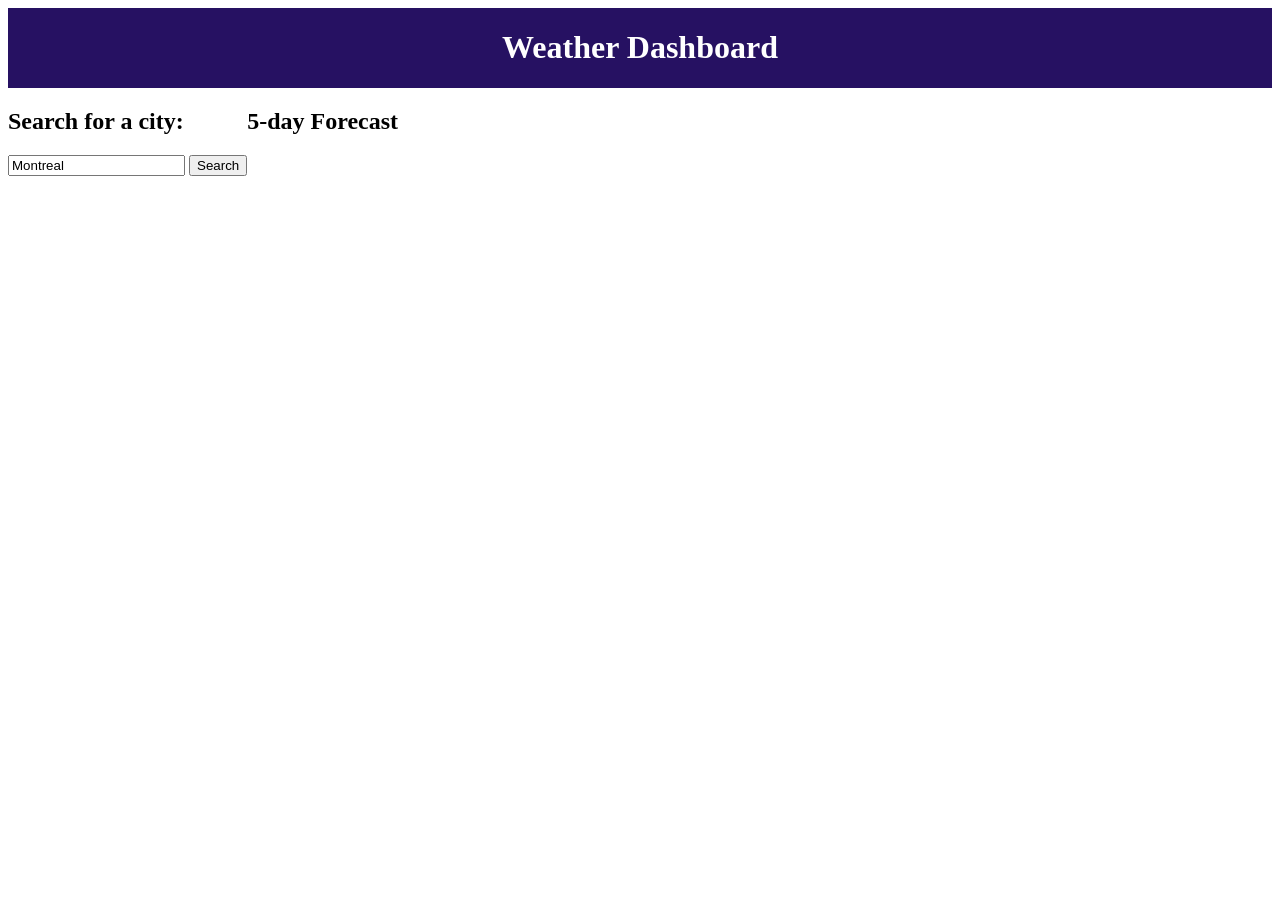
==== weather-dashboard/index.html @ b1daf00b "html and initial page setup" ====
<!DOCTYPE html>
<html lang="en">
  <head>
    <meta charset="UTF-8" />
    <meta http-equiv="X-UA-Compatible" content="IE=edge" />
    <meta name="viewport" content="width=device-width, initial-scale=1.0" />
    <link rel="stylesheet" href="style.css" />
    <title>Weather Dashboard</title>
  </head>
  <body>
    <header>
      <div id="header-title"><h1>Weather Dashboard</h1></div>
    </header>
    <div id="content-container">
      <aside>
        <div id="search">
          <h1>Search for a city:</h1>
          <input type="text" value="Montreal" />
          <button>Search</button>
        </div>
        <div id="search-history"></div>
      </aside>
      <main>
        <div id="weather-display">
          <div id="current-weather"></div>
          <div id="5-day">
            <h2>5-day Forecast</h2>
            <div id="card-container">
              <div class="card" id="1"></div>
              <div class="card" id="2"></div>
              <div class="card" id="3"></div>
              <div class="card" id="4"></div>
              <div class="card" id="5"></div>
            </div>
          </div>
        </div>
      </main>
    </div>
    <script src="/script.js"></script>
  </body>
</html>
---- weather-dashboard/style.css ----
#header-title {
  background-color: rgb(38, 17, 98);
  display: flex;
  justify-content: center;
}
#header-title h1 {
  color: white;
}
#content-container {
  display: flex;
}
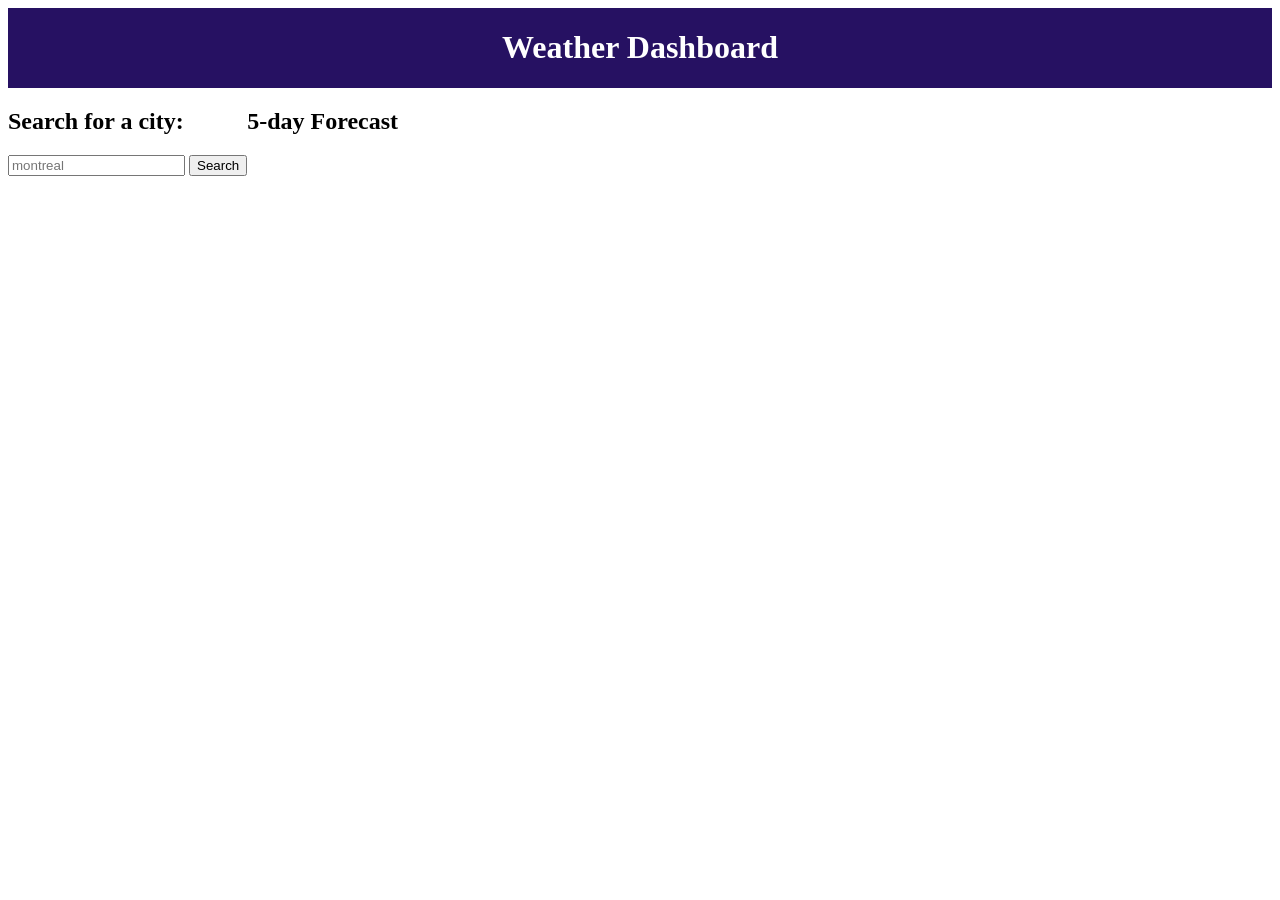
==== commit 68f28a0b: "search section" ====
--- a/weather-dashboard/index.html
+++ b/weather-dashboard/index.html
@@ -15,8 +15,8 @@
       <aside>
         <div id="search">
           <h1>Search for a city:</h1>
-          <input type="text" value="Montreal" />
-          <button>Search</button>
+          <input id="search-input" type="text" placeholder="montreal" />
+          <button id="search-btn">Search</button>
         </div>
         <div id="search-history"></div>
       </aside>
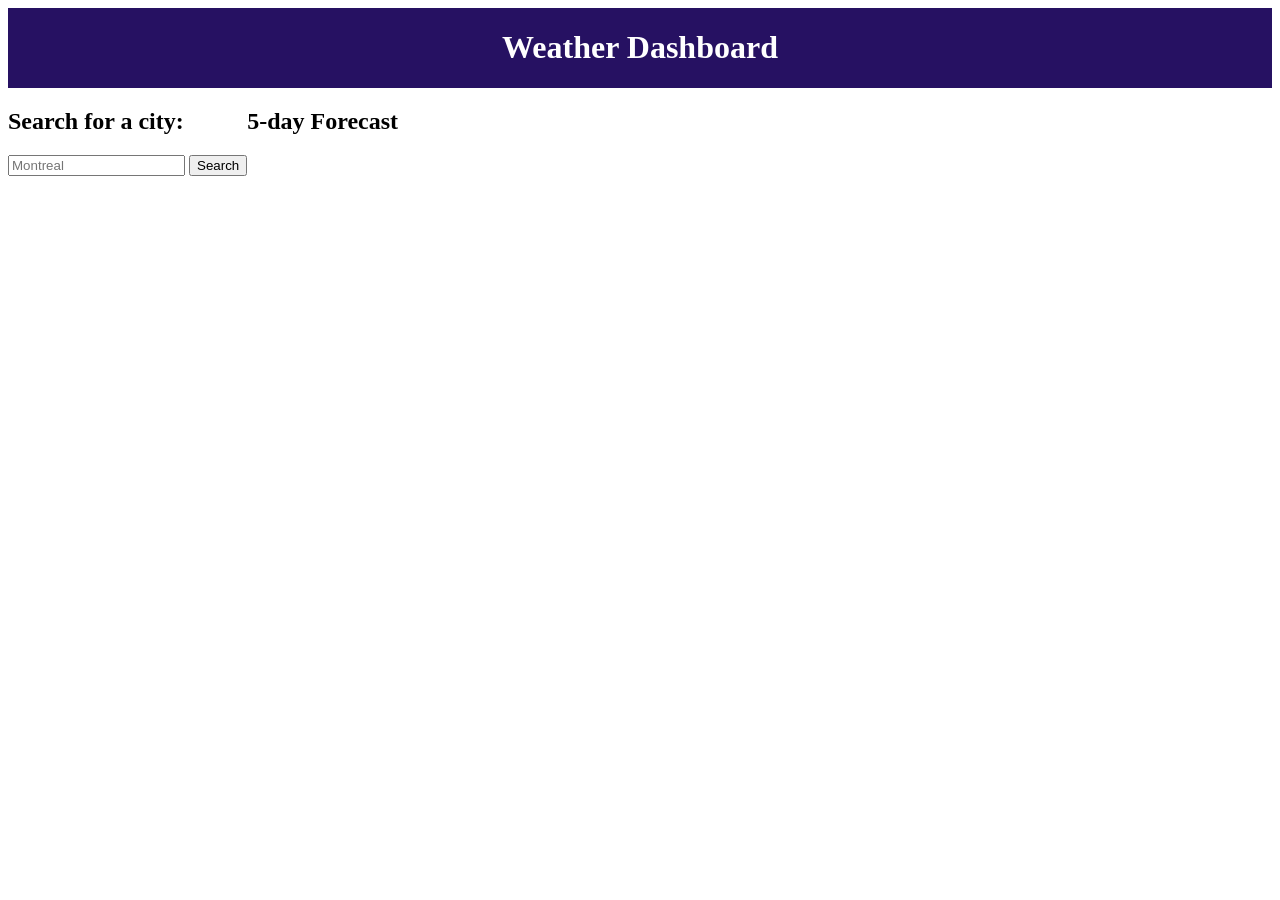
==== commit 7af6fc1b: "weather data request by input" ====
--- a/weather-dashboard/index.html
+++ b/weather-dashboard/index.html
@@ -15,7 +15,7 @@
       <aside>
         <div id="search">
           <h1>Search for a city:</h1>
-          <input id="search-input" type="text" placeholder="montreal" />
+          <input id="search-input" type="text" placeholder="Montreal" />
           <button id="search-btn">Search</button>
         </div>
         <div id="search-history"></div>
